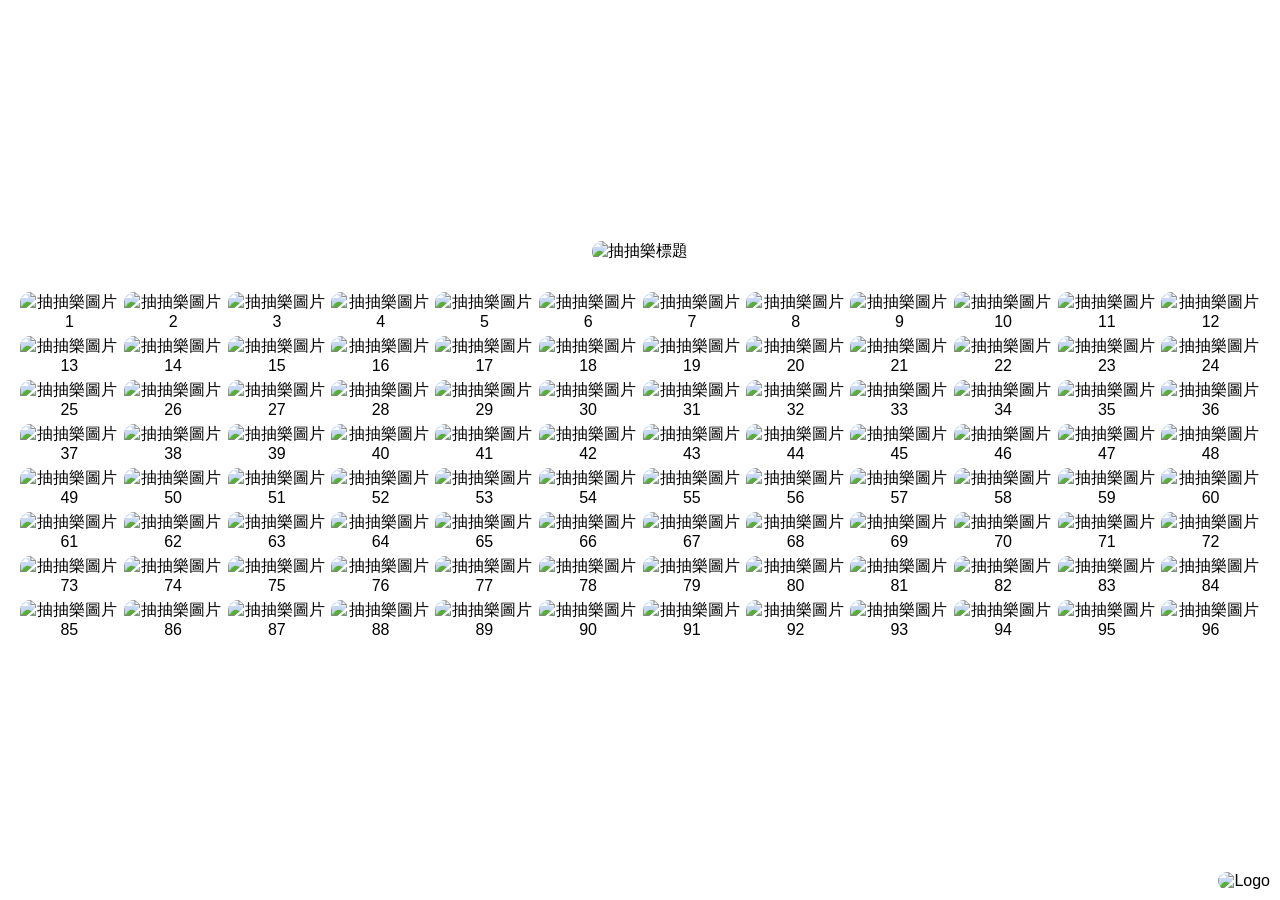
==== index.html @ bd434977 "Add files via upload" ====
<!DOCTYPE html>
<html lang="zh-Hant">
<head>
    <meta charset="UTF-8">
    <meta name="viewport" content="width=device-width, initial-scale=1.0">
    <title>抽抽樂</title>
    <link rel="stylesheet" href="styles.css">
</head>
<body>
    <div class="header">
        <img src="https://i.postimg.cc/VvWWVvG3/image.png" alt="抽抽樂標題">
    </div>
    <div class="container">
        <!-- 12*8 的格子，每個格子包含一個圖片 -->
        <!-- 以下是範例，請根據需要添加更多格子 -->
        <div class="lottery-item"><img src="https://i.postimg.cc/7hckFtT8/01.png" alt="抽抽樂圖片1" data-prize="依依的抱枕"></div>
        <div class="lottery-item"><img src="https://i.postimg.cc/pV1R5rcG/02.png" alt="抽抽樂圖片2" data-prize="依依的杯墊"></div>
        <div class="lottery-item"><img src="https://i.postimg.cc/VkX8hRfp/03.png" alt="抽抽樂圖片3" data-prize="依依的杯墊"></div>
        <div class="lottery-item"><img src="https://i.postimg.cc/7hckFtT8/01.png" alt="抽抽樂圖片4" data-prize="依依的抱枕"></div>
        <div class="lottery-item"><img src="https://i.postimg.cc/pV1R5rcG/02.png" alt="抽抽樂圖片5" data-prize="依依的杯墊"></div>
        <div class="lottery-item"><img src="https://i.postimg.cc/VkX8hRfp/03.png" alt="抽抽樂圖片6" data-prize="依依的杯墊"></div>
        <div class="lottery-item"><img src="https://i.postimg.cc/7hckFtT8/01.png" alt="抽抽樂圖片7" data-prize="依依的抱枕"></div>
        <div class="lottery-item"><img src="https://i.postimg.cc/pV1R5rcG/02.png" alt="抽抽樂圖片8" data-prize="依依的杯墊"></div>
        <div class="lottery-item"><img src="https://i.postimg.cc/VkX8hRfp/03.png" alt="抽抽樂圖片9" data-prize="依依的杯墊"></div>
        <div class="lottery-item"><img src="https://i.postimg.cc/7hckFtT8/01.png" alt="抽抽樂圖片10" data-prize="依依的抱枕"></div>
        <div class="lottery-item"><img src="https://i.postimg.cc/pV1R5rcG/02.png" alt="抽抽樂圖片11" data-prize="依依的杯墊"></div>
        <div class="lottery-item"><img src="https://i.postimg.cc/VkX8hRfp/03.png" alt="抽抽樂圖片12" data-prize="依依的杯墊"></div>

        <div class="lottery-item"><img src="https://i.postimg.cc/65kKzSXC/04.png" alt="抽抽樂圖片13" data-prize="依依的抱枕"></div>
        <div class="lottery-item"><img src="https://i.postimg.cc/Qx9sQDRX/05.png" alt="抽抽樂圖片14" data-prize="依依的杯墊"></div>
        <div class="lottery-item"><img src="https://i.postimg.cc/HLHg1yjx/06.png" alt="抽抽樂圖片15" data-prize="依依的杯墊"></div>
        <div class="lottery-item"><img src="https://i.postimg.cc/65kKzSXC/04.png" alt="抽抽樂圖片16" data-prize="依依的抱枕"></div>
        <div class="lottery-item"><img src="https://i.postimg.cc/Qx9sQDRX/05.png" alt="抽抽樂圖片17" data-prize="依依的杯墊"></div>
        <div class="lottery-item"><img src="https://i.postimg.cc/HLHg1yjx/06.png" alt="抽抽樂圖片18" data-prize="依依的杯墊"></div>
        <div class="lottery-item"><img src="https://i.postimg.cc/65kKzSXC/04.png" alt="抽抽樂圖片19" data-prize="依依的抱枕"></div>
        <div class="lottery-item"><img src="https://i.postimg.cc/Qx9sQDRX/05.png" alt="抽抽樂圖片20" data-prize="依依的杯墊"></div>
        <div class="lottery-item"><img src="https://i.postimg.cc/HLHg1yjx/06.png" alt="抽抽樂圖片21" data-prize="依依的杯墊"></div>
        <div class="lottery-item"><img src="https://i.postimg.cc/65kKzSXC/04.png" alt="抽抽樂圖片22" data-prize="依依的抱枕"></div>
        <div class="lottery-item"><img src="https://i.postimg.cc/Qx9sQDRX/05.png" alt="抽抽樂圖片23" data-prize="依依的杯墊"></div>
        <div class="lottery-item"><img src="https://i.postimg.cc/HLHg1yjx/06.png" alt="抽抽樂圖片24" data-prize="依依的杯墊"></div>

        <div class="lottery-item"><img src="https://i.postimg.cc/7hckFtT8/01.png" alt="抽抽樂圖片25" data-prize="依依的抱枕"></div>
        <div class="lottery-item"><img src="https://i.postimg.cc/pV1R5rcG/02.png" alt="抽抽樂圖片26" data-prize="依依的杯墊"></div>
        <div class="lottery-item"><img src="https://i.postimg.cc/VkX8hRfp/03.png" alt="抽抽樂圖片27" data-prize="依依的杯墊"></div>
        <div class="lottery-item"><img src="https://i.postimg.cc/7hckFtT8/01.png" alt="抽抽樂圖片28" data-prize="依依的抱枕"></div>
        <div class="lottery-item"><img src="https://i.postimg.cc/pV1R5rcG/02.png" alt="抽抽樂圖片29" data-prize="依依的杯墊"></div>
        <div class="lottery-item"><img src="https://i.postimg.cc/VkX8hRfp/03.png" alt="抽抽樂圖片30" data-prize="依依的杯墊"></div>
        <div class="lottery-item"><img src="https://i.postimg.cc/7hckFtT8/01.png" alt="抽抽樂圖片31" data-prize="依依的抱枕"></div>
        <div class="lottery-item"><img src="https://i.postimg.cc/pV1R5rcG/02.png" alt="抽抽樂圖片32" data-prize="依依的杯墊"></div>
        <div class="lottery-item"><img src="https://i.postimg.cc/VkX8hRfp/03.png" alt="抽抽樂圖片33" data-prize="依依的杯墊"></div>
        <div class="lottery-item"><img src="https://i.postimg.cc/7hckFtT8/01.png" alt="抽抽樂圖片34" data-prize="依依的抱枕"></div>
        <div class="lottery-item"><img src="https://i.postimg.cc/pV1R5rcG/02.png" alt="抽抽樂圖片35" data-prize="依依的杯墊"></div>
        <div class="lottery-item"><img src="https://i.postimg.cc/VkX8hRfp/03.png" alt="抽抽樂圖片36" data-prize="依依的杯墊"></div>

        <div class="lottery-item"><img src="https://i.postimg.cc/65kKzSXC/04.png" alt="抽抽樂圖片37" data-prize="依依的抱枕"></div>
        <div class="lottery-item"><img src="https://i.postimg.cc/Qx9sQDRX/05.png" alt="抽抽樂圖片38" data-prize="依依的杯墊"></div>
        <div class="lottery-item"><img src="https://i.postimg.cc/HLHg1yjx/06.png" alt="抽抽樂圖片39" data-prize="依依的杯墊"></div>
        <div class="lottery-item"><img src="https://i.postimg.cc/65kKzSXC/04.png" alt="抽抽樂圖片40" data-prize="依依的抱枕"></div>
        <div class="lottery-item"><img src="https://i.postimg.cc/Qx9sQDRX/05.png" alt="抽抽樂圖片41" data-prize="依依的杯墊"></div>
        <div class="lottery-item"><img src="https://i.postimg.cc/HLHg1yjx/06.png" alt="抽抽樂圖片42" data-prize="依依的杯墊"></div>
        <div class="lottery-item"><img src="https://i.postimg.cc/65kKzSXC/04.png" alt="抽抽樂圖片43" data-prize="依依的抱枕"></div>
        <div class="lottery-item"><img src="https://i.postimg.cc/Qx9sQDRX/05.png" alt="抽抽樂圖片44" data-prize="依依的杯墊"></div>
        <div class="lottery-item"><img src="https://i.postimg.cc/HLHg1yjx/06.png" alt="抽抽樂圖片45" data-prize="依依的杯墊"></div>
        <div class="lottery-item"><img src="https://i.postimg.cc/65kKzSXC/04.png" alt="抽抽樂圖片46" data-prize="依依的抱枕"></div>
        <div class="lottery-item"><img src="https://i.postimg.cc/Qx9sQDRX/05.png" alt="抽抽樂圖片47" data-prize="依依的杯墊"></div>
        <div class="lottery-item"><img src="https://i.postimg.cc/HLHg1yjx/06.png" alt="抽抽樂圖片48" data-prize="依依的杯墊"></div>

        <div class="lottery-item"><img src="https://i.postimg.cc/7hckFtT8/01.png" alt="抽抽樂圖片49" data-prize="依依的抱枕"></div>
        <div class="lottery-item"><img src="https://i.postimg.cc/pV1R5rcG/02.png" alt="抽抽樂圖片50" data-prize="依依的杯墊"></div>
        <div class="lottery-item"><img src="https://i.postimg.cc/VkX8hRfp/03.png" alt="抽抽樂圖片51" data-prize="依依的杯墊"></div>
        <div class="lottery-item"><img src="https://i.postimg.cc/7hckFtT8/01.png" alt="抽抽樂圖片52" data-prize="依依的抱枕"></div>
        <div class="lottery-item"><img src="https://i.postimg.cc/pV1R5rcG/02.png" alt="抽抽樂圖片53" data-prize="依依的杯墊"></div>
        <div class="lottery-item"><img src="https://i.postimg.cc/VkX8hRfp/03.png" alt="抽抽樂圖片54" data-prize="依依的杯墊"></div>
        <div class="lottery-item"><img src="https://i.postimg.cc/7hckFtT8/01.png" alt="抽抽樂圖片55" data-prize="依依的抱枕"></div>
        <div class="lottery-item"><img src="https://i.postimg.cc/pV1R5rcG/02.png" alt="抽抽樂圖片56" data-prize="依依的杯墊"></div>
        <div class="lottery-item"><img src="https://i.postimg.cc/VkX8hRfp/03.png" alt="抽抽樂圖片57" data-prize="依依的杯墊"></div>
        <div class="lottery-item"><img src="https://i.postimg.cc/7hckFtT8/01.png" alt="抽抽樂圖片58" data-prize="依依的抱枕"></div>
        <div class="lottery-item"><img src="https://i.postimg.cc/pV1R5rcG/02.png" alt="抽抽樂圖片59" data-prize="依依的杯墊"></div>
        <div class="lottery-item"><img src="https://i.postimg.cc/VkX8hRfp/03.png" alt="抽抽樂圖片60" data-prize="依依的杯墊"></div>

        <div class="lottery-item"><img src="https://i.postimg.cc/65kKzSXC/04.png" alt="抽抽樂圖片61" data-prize="依依的抱枕"></div>
        <div class="lottery-item"><img src="https://i.postimg.cc/Qx9sQDRX/05.png" alt="抽抽樂圖片62" data-prize="依依的杯墊"></div>
        <div class="lottery-item"><img src="https://i.postimg.cc/HLHg1yjx/06.png" alt="抽抽樂圖片63" data-prize="依依的杯墊"></div>
        <div class="lottery-item"><img src="https://i.postimg.cc/65kKzSXC/04.png" alt="抽抽樂圖片64" data-prize="依依的抱枕"></div>
        <div class="lottery-item"><img src="https://i.postimg.cc/Qx9sQDRX/05.png" alt="抽抽樂圖片65" data-prize="依依的杯墊"></div>
        <div class="lottery-item"><img src="https://i.postimg.cc/HLHg1yjx/06.png" alt="抽抽樂圖片66" data-prize="依依的杯墊"></div>
        <div class="lottery-item"><img src="https://i.postimg.cc/65kKzSXC/04.png" alt="抽抽樂圖片67" data-prize="依依的抱枕"></div>
        <div class="lottery-item"><img src="https://i.postimg.cc/Qx9sQDRX/05.png" alt="抽抽樂圖片68" data-prize="依依的杯墊"></div>
        <div class="lottery-item"><img src="https://i.postimg.cc/HLHg1yjx/06.png" alt="抽抽樂圖片69" data-prize="依依的杯墊"></div>
        <div class="lottery-item"><img src="https://i.postimg.cc/65kKzSXC/04.png" alt="抽抽樂圖片70" data-prize="依依的抱枕"></div>
        <div class="lottery-item"><img src="https://i.postimg.cc/Qx9sQDRX/05.png" alt="抽抽樂圖片71" data-prize="依依的杯墊"></div>
        <div class="lottery-item"><img src="https://i.postimg.cc/HLHg1yjx/06.png" alt="抽抽樂圖片72" data-prize="依依的杯墊"></div>

        <div class="lottery-item"><img src="https://i.postimg.cc/7hckFtT8/01.png" alt="抽抽樂圖片73" data-prize="依依的抱枕"></div>
        <div class="lottery-item"><img src="https://i.postimg.cc/pV1R5rcG/02.png" alt="抽抽樂圖片74" data-prize="依依的杯墊"></div>
        <div class="lottery-item"><img src="https://i.postimg.cc/VkX8hRfp/03.png" alt="抽抽樂圖片75" data-prize="依依的杯墊"></div>
        <div class="lottery-item"><img src="https://i.postimg.cc/7hckFtT8/01.png" alt="抽抽樂圖片76" data-prize="依依的抱枕"></div>
        <div class="lottery-item"><img src="https://i.postimg.cc/pV1R5rcG/02.png" alt="抽抽樂圖片77" data-prize="依依的杯墊"></div>
        <div class="lottery-item"><img src="https://i.postimg.cc/VkX8hRfp/03.png" alt="抽抽樂圖片78" data-prize="依依的杯墊"></div>
        <div class="lottery-item"><img src="https://i.postimg.cc/7hckFtT8/01.png" alt="抽抽樂圖片79" data-prize="依依的抱枕"></div>
        <div class="lottery-item"><img src="https://i.postimg.cc/pV1R5rcG/02.png" alt="抽抽樂圖片80" data-prize="依依的杯墊"></div>
        <div class="lottery-item"><img src="https://i.postimg.cc/VkX8hRfp/03.png" alt="抽抽樂圖片81" data-prize="依依的杯墊"></div>
        <div class="lottery-item"><img src="https://i.postimg.cc/7hckFtT8/01.png" alt="抽抽樂圖片82" data-prize="依依的抱枕"></div>
        <div class="lottery-item"><img src="https://i.postimg.cc/pV1R5rcG/02.png" alt="抽抽樂圖片83" data-prize="依依的杯墊"></div>
        <div class="lottery-item"><img src="https://i.postimg.cc/VkX8hRfp/03.png" alt="抽抽樂圖片84" data-prize="依依的杯墊"></div>

        <div class="lottery-item"><img src="https://i.postimg.cc/65kKzSXC/04.png" alt="抽抽樂圖片85" data-prize="依依的抱枕"></div>
        <div class="lottery-item"><img src="https://i.postimg.cc/Qx9sQDRX/05.png" alt="抽抽樂圖片86" data-prize="依依的杯墊"></div>
        <div class="lottery-item"><img src="https://i.postimg.cc/HLHg1yjx/06.png" alt="抽抽樂圖片87" data-prize="依依的杯墊"></div>
        <div class="lottery-item"><img src="https://i.postimg.cc/65kKzSXC/04.png" alt="抽抽樂圖片88" data-prize="依依的抱枕"></div>
        <div class="lottery-item"><img src="https://i.postimg.cc/Qx9sQDRX/05.png" alt="抽抽樂圖片89" data-prize="依依的杯墊"></div>
        <div class="lottery-item"><img src="https://i.postimg.cc/HLHg1yjx/06.png" alt="抽抽樂圖片90" data-prize="依依的杯墊"></div>
        <div class="lottery-item"><img src="https://i.postimg.cc/65kKzSXC/04.png" alt="抽抽樂圖片91" data-prize="依依的抱枕"></div>
        <div class="lottery-item"><img src="https://i.postimg.cc/Qx9sQDRX/05.png" alt="抽抽樂圖片92" data-prize="依依的杯墊"></div>
        <div class="lottery-item"><img src="https://i.postimg.cc/HLHg1yjx/06.png" alt="抽抽樂圖片93" data-prize="依依的杯墊"></div>
        <div class="lottery-item"><img src="https://i.postimg.cc/65kKzSXC/04.png" alt="抽抽樂圖片94" data-prize="依依的抱枕"></div>
        <div class="lottery-item"><img src="https://i.postimg.cc/Qx9sQDRX/05.png" alt="抽抽樂圖片95" data-prize="依依的杯墊"></div>
        <div class="lottery-item"><img src="https://i.postimg.cc/HLHg1yjx/06.png" alt="抽抽樂圖片96" data-prize="依依的杯墊"></div>
        <!-- 添加更多格子 -->
        <!-- 重複這段代碼以達到 12*8 的格子數量 -->
    </div>
    <div class="logo">
        <img src="https://i.postimg.cc/qR5TCBxH/logo.png" alt="Logo">
    </div>
    <audio id="clickSound" src="your-sound-file-url.mp3"></audio>
    <script src="script.js"></script>
</body>
</html>
---- styles.css ----
body {
    display: flex;
    flex-direction: column;
    justify-content: center;
    align-items: center;
    height: 100vh;
    margin: 0;
    font-family: Arial, sans-serif;
    background-image: url('https://i.postimg.cc/Gmsqb763/image.png');
    background-size: cover;
    background-position: center;
}
.header img {
    max-width: 100%;
    height: auto;
    margin-bottom: 10px; /* 減少標題圖片與格子之間的空間 */
}
.container {
    display: grid;
    grid-template-columns: repeat(12, 1fr);
    gap: 5px; /* 減少格子之間的空間 */
    text-align: center;
    background: rgba(255, 255, 255, 0.8);
    padding: 20px;
    border-radius: 10px;
}
.lottery-item {
    cursor: pointer;
}
img {
    max-width: 100%;
    height: auto;
    border-radius: 10px;
}
.hidden {
    display: none;
}
.logo {
    position: fixed;
    bottom: 10px;
    right: 10px;
}
.logo img {
    width: 150px; /* 調整 logo 的大小 */
    height: auto;
}
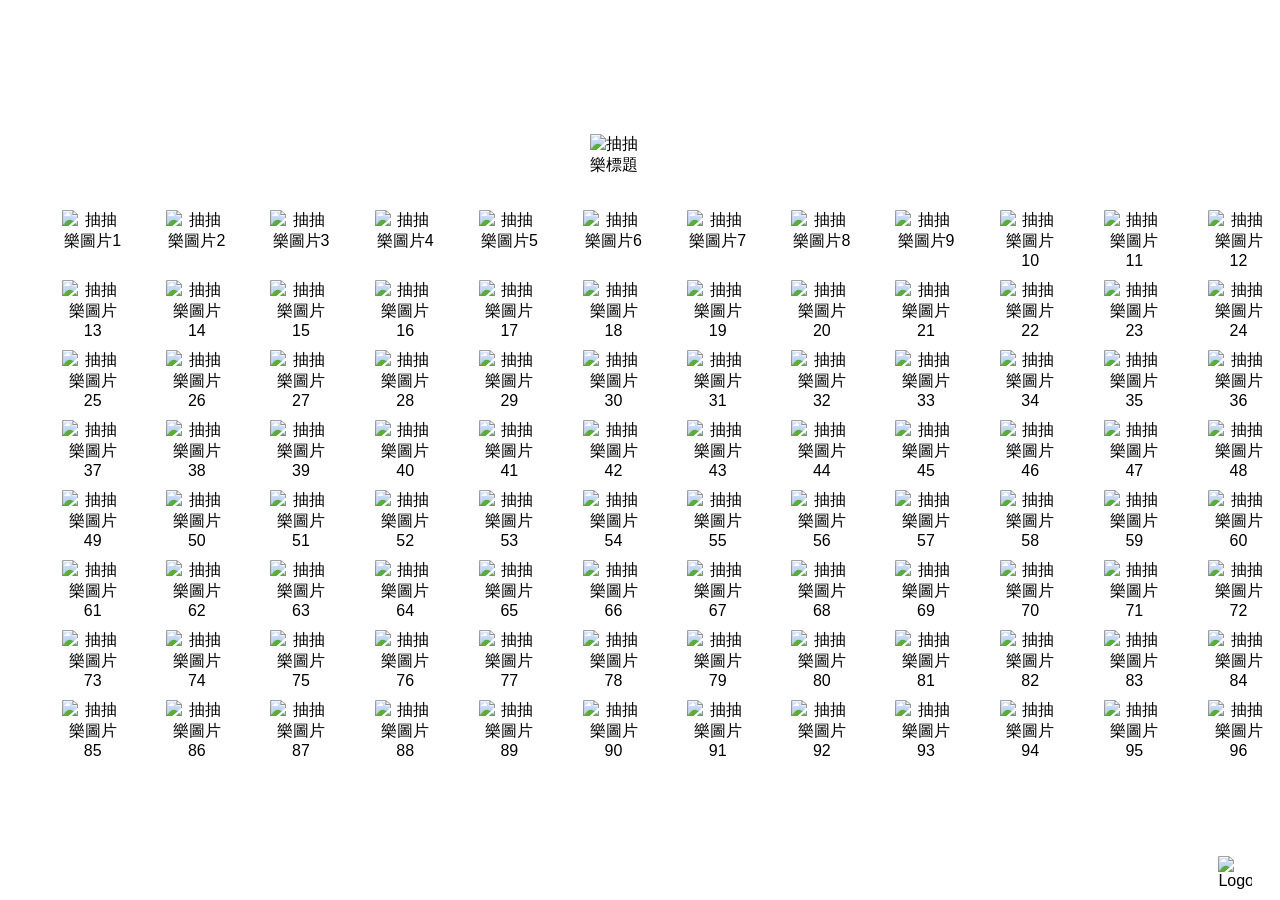
==== commit c24125a3: "Add files via upload" ====
--- a/index.html
+++ b/index.html
@@ -8,7 +8,7 @@
 </head>
 <body>
     <div class="header">
-        <img src="https://i.postimg.cc/VvWWVvG3/image.png" alt="抽抽樂標題">
+        <img src="https://i.postimg.cc/qBjDkZMy/01.png" alt="抽抽樂標題">
     </div>
     <div class="container">
         <!-- 12*8 的格子，每個格子包含一個圖片 -->
--- a/styles.css
+++ b/styles.css
@@ -1,24 +1,31 @@
 body {
     display: flex;
+    position: relative;
+    top: 80%; 
     flex-direction: column;
     justify-content: center;
     align-items: center;
     height: 100vh;
     margin: 0;
     font-family: Arial, sans-serif;
-    background-image: url('https://i.postimg.cc/Gmsqb763/image.png');
+    background-image: url('https://cdn.discordapp.com/attachments/1105202386240282705/1105930840313180260/3_.png?ex=66a4999b&is=66a3481b&hm=872eeb6fa3586f71c92617bd0ecfc0d240255f420a765641bd1910d22cd20608&');
     background-size: cover;
+    background-repeat: no-repeat;
     background-position: center;
 }
 .header img {
-    max-width: 100%;
+    max-width: 50%;
+    position: relative;
+    top: 10%; right: 2%;
     height: auto;
     margin-bottom: 10px; /* 減少標題圖片與格子之間的空間 */
 }
 .container {
     display: grid;
+    position: relative;
+    top: 1%; left: 2%;
     grid-template-columns: repeat(12, 1fr);
-    gap: 5px; /* 減少格子之間的空間 */
+    gap: 10px; /* 減少格子之間的空間 */
     text-align: center;
     background: rgba(255, 255, 255, 0.8);
     padding: 20px;
@@ -28,9 +35,9 @@
     cursor: pointer;
 }
 img {
-    max-width: 100%;
-    height: auto;
-    border-radius: 10px;
+    max-width: 65%;
+    height: 100%;
+    border-radius: 1px;
 }
 .hidden {
     display: none;
@@ -41,6 +48,6 @@
     right: 10px;
 }
 .logo img {
-    width: 150px; /* 調整 logo 的大小 */
+    width: 250px; /* 調整 logo 的大小 */
     height: auto;
 }
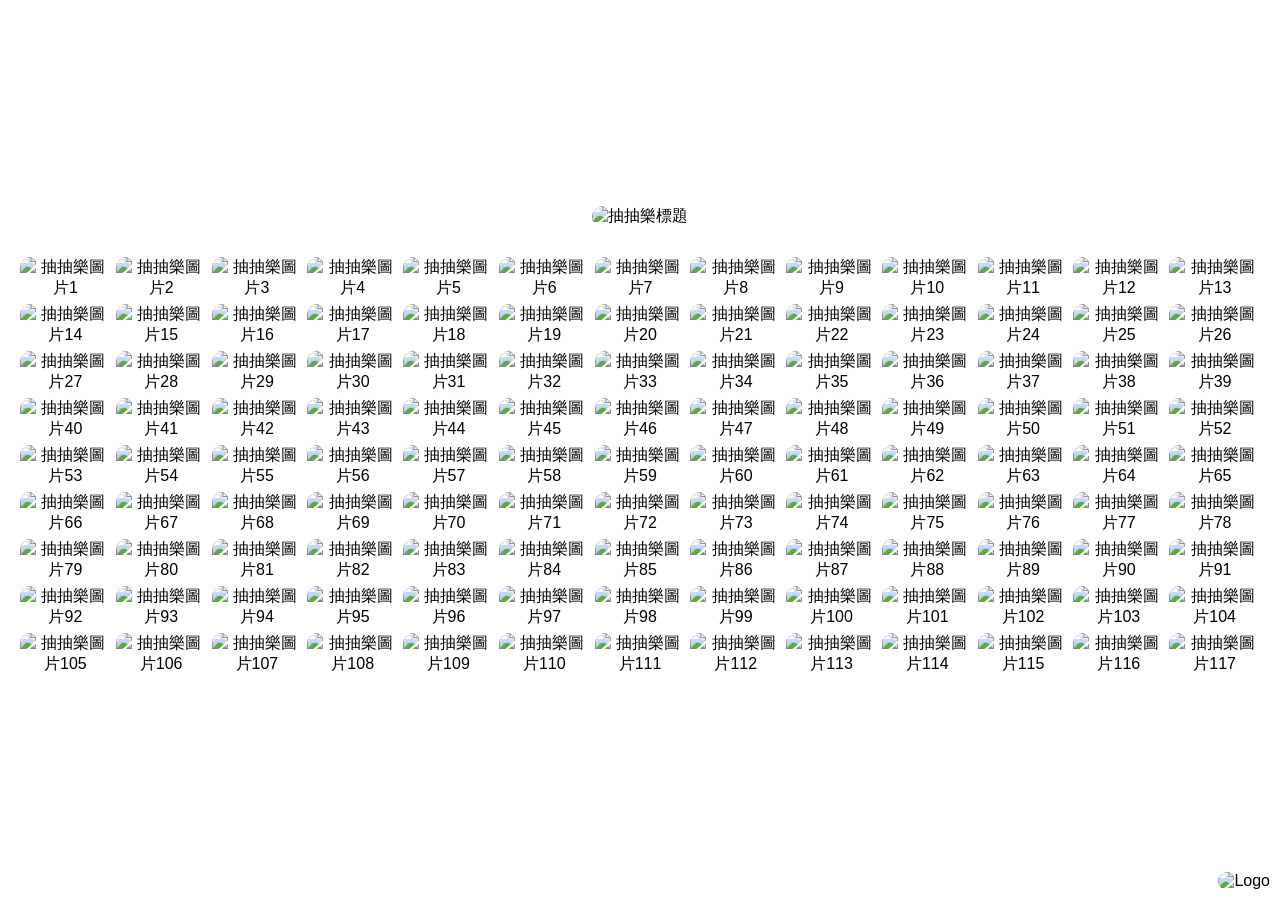
==== commit 1e07f4b9: "Add files via upload" ====
--- a/index.html
+++ b/index.html
@@ -13,109 +13,132 @@
     <div class="container">
         <!-- 12*8 的格子，每個格子包含一個圖片 -->
         <!-- 以下是範例，請根據需要添加更多格子 -->
-        <div class="lottery-item"><img src="https://i.postimg.cc/7hckFtT8/01.png" alt="抽抽樂圖片1" data-prize="依依的抱枕"></div>
-        <div class="lottery-item"><img src="https://i.postimg.cc/pV1R5rcG/02.png" alt="抽抽樂圖片2" data-prize="依依的杯墊"></div>
-        <div class="lottery-item"><img src="https://i.postimg.cc/VkX8hRfp/03.png" alt="抽抽樂圖片3" data-prize="依依的杯墊"></div>
-        <div class="lottery-item"><img src="https://i.postimg.cc/7hckFtT8/01.png" alt="抽抽樂圖片4" data-prize="依依的抱枕"></div>
-        <div class="lottery-item"><img src="https://i.postimg.cc/pV1R5rcG/02.png" alt="抽抽樂圖片5" data-prize="依依的杯墊"></div>
-        <div class="lottery-item"><img src="https://i.postimg.cc/VkX8hRfp/03.png" alt="抽抽樂圖片6" data-prize="依依的杯墊"></div>
-        <div class="lottery-item"><img src="https://i.postimg.cc/7hckFtT8/01.png" alt="抽抽樂圖片7" data-prize="依依的抱枕"></div>
-        <div class="lottery-item"><img src="https://i.postimg.cc/pV1R5rcG/02.png" alt="抽抽樂圖片8" data-prize="依依的杯墊"></div>
-        <div class="lottery-item"><img src="https://i.postimg.cc/VkX8hRfp/03.png" alt="抽抽樂圖片9" data-prize="依依的杯墊"></div>
-        <div class="lottery-item"><img src="https://i.postimg.cc/7hckFtT8/01.png" alt="抽抽樂圖片10" data-prize="依依的抱枕"></div>
-        <div class="lottery-item"><img src="https://i.postimg.cc/pV1R5rcG/02.png" alt="抽抽樂圖片11" data-prize="依依的杯墊"></div>
-        <div class="lottery-item"><img src="https://i.postimg.cc/VkX8hRfp/03.png" alt="抽抽樂圖片12" data-prize="依依的杯墊"></div>
+        <div class="lottery-item"><img src="https://i.postimg.cc/bv5RsXcG/image.png" alt="抽抽樂圖片1" data-prize="空位"></div>
+        <div class="lottery-item"><img src="https://i.postimg.cc/QtNfWgVP/A.png" alt="抽抽樂圖片2" data-prize="A"></div>
+        <div class="lottery-item"><img src="https://i.postimg.cc/bJ630Gtv/B.png" alt="抽抽樂圖片3" data-prize="B"></div>
+        <div class="lottery-item"><img src="https://i.postimg.cc/hvfM2SL1/C.png" alt="抽抽樂圖片4" data-prize="C"></div>
+        <div class="lottery-item"><img src="https://i.postimg.cc/J0vxg9KV/D.png" alt="抽抽樂圖片5" data-prize="D"></div>
+        <div class="lottery-item"><img src="https://i.postimg.cc/HWh6VymZ/E.png" alt="抽抽樂圖片6" data-prize="E"></div>
+        <div class="lottery-item"><img src="https://i.postimg.cc/jdnZNSds/F.png" alt="抽抽樂圖片7" data-prize="F"></div>
+        <div class="lottery-item"><img src="https://i.postimg.cc/rw6g92K5/G.png" alt="抽抽樂圖片8" data-prize="G"></div>
+        <div class="lottery-item"><img src="https://i.postimg.cc/XYwLH1Cm/H.png" alt="抽抽樂圖片9" data-prize="H"></div>
+        <div class="lottery-item"><img src="https://i.postimg.cc/g0mDfyyJ/I.png" alt="抽抽樂圖片10" data-prize="I"></div>
+        <div class="lottery-item"><img src="https://i.postimg.cc/tgk5y1Dz/J.png" alt="抽抽樂圖片11" data-prize="J"></div>
+        <div class="lottery-item"><img src="https://i.postimg.cc/DZzcz2M3/K.png" alt="抽抽樂圖片12" data-prize="K"></div>
+        <div class="lottery-item"><img src="https://i.postimg.cc/NMPk9W39/L.png" alt="抽抽樂圖片13" data-prize="L"></div>
 
-        <div class="lottery-item"><img src="https://i.postimg.cc/65kKzSXC/04.png" alt="抽抽樂圖片13" data-prize="依依的抱枕"></div>
-        <div class="lottery-item"><img src="https://i.postimg.cc/Qx9sQDRX/05.png" alt="抽抽樂圖片14" data-prize="依依的杯墊"></div>
-        <div class="lottery-item"><img src="https://i.postimg.cc/HLHg1yjx/06.png" alt="抽抽樂圖片15" data-prize="依依的杯墊"></div>
-        <div class="lottery-item"><img src="https://i.postimg.cc/65kKzSXC/04.png" alt="抽抽樂圖片16" data-prize="依依的抱枕"></div>
-        <div class="lottery-item"><img src="https://i.postimg.cc/Qx9sQDRX/05.png" alt="抽抽樂圖片17" data-prize="依依的杯墊"></div>
-        <div class="lottery-item"><img src="https://i.postimg.cc/HLHg1yjx/06.png" alt="抽抽樂圖片18" data-prize="依依的杯墊"></div>
-        <div class="lottery-item"><img src="https://i.postimg.cc/65kKzSXC/04.png" alt="抽抽樂圖片19" data-prize="依依的抱枕"></div>
-        <div class="lottery-item"><img src="https://i.postimg.cc/Qx9sQDRX/05.png" alt="抽抽樂圖片20" data-prize="依依的杯墊"></div>
-        <div class="lottery-item"><img src="https://i.postimg.cc/HLHg1yjx/06.png" alt="抽抽樂圖片21" data-prize="依依的杯墊"></div>
-        <div class="lottery-item"><img src="https://i.postimg.cc/65kKzSXC/04.png" alt="抽抽樂圖片22" data-prize="依依的抱枕"></div>
-        <div class="lottery-item"><img src="https://i.postimg.cc/Qx9sQDRX/05.png" alt="抽抽樂圖片23" data-prize="依依的杯墊"></div>
-        <div class="lottery-item"><img src="https://i.postimg.cc/HLHg1yjx/06.png" alt="抽抽樂圖片24" data-prize="依依的杯墊"></div>
+        <div class="lottery-item"><img src="https://i.postimg.cc/NFMCZ8cT/1.png" alt="抽抽樂圖片14" data-prize="數字1"></div>
+        <div class="lottery-item"><img src="https://i.postimg.cc/7hckFtT8/01.png" alt="抽抽樂圖片15" data-prize="依依的杯墊"></div>
+        <div class="lottery-item"><img src="https://i.postimg.cc/pV1R5rcG/02.png" alt="抽抽樂圖片16" data-prize="依依的抱枕"></div>
+        <div class="lottery-item"><img src="https://i.postimg.cc/VkX8hRfp/03.png" alt="抽抽樂圖片17" data-prize="依依的杯墊"></div>
+        <div class="lottery-item"><img src="https://i.postimg.cc/7hckFtT8/01.png" alt="抽抽樂圖片18" data-prize="依依的杯墊"></div>
+        <div class="lottery-item"><img src="https://i.postimg.cc/pV1R5rcG/02.png" alt="抽抽樂圖片19" data-prize="依依的抱枕"></div>
+        <div class="lottery-item"><img src="https://i.postimg.cc/VkX8hRfp/03.png" alt="抽抽樂圖片20" data-prize="依依的杯墊"></div>
+        <div class="lottery-item"><img src="https://i.postimg.cc/7hckFtT8/01.png" alt="抽抽樂圖片21" data-prize="依依的杯墊"></div>
+        <div class="lottery-item"><img src="https://i.postimg.cc/pV1R5rcG/02.png" alt="抽抽樂圖片22" data-prize="依依的抱枕"></div>
+        <div class="lottery-item"><img src="https://i.postimg.cc/VkX8hRfp/03.png" alt="抽抽樂圖片23" data-prize="依依的杯墊"></div>
+        <div class="lottery-item"><img src="https://i.postimg.cc/7hckFtT8/01.png" alt="抽抽樂圖片24" data-prize="依依的杯墊"></div>
+        <div class="lottery-item"><img src="https://i.postimg.cc/pV1R5rcG/02.png" alt="抽抽樂圖片25" data-prize="依依的抱枕"></div>
+        <div class="lottery-item"><img src="https://i.postimg.cc/VkX8hRfp/03.png" alt="抽抽樂圖片26" data-prize="依依的杯墊"></div>
 
-        <div class="lottery-item"><img src="https://i.postimg.cc/7hckFtT8/01.png" alt="抽抽樂圖片25" data-prize="依依的抱枕"></div>
-        <div class="lottery-item"><img src="https://i.postimg.cc/pV1R5rcG/02.png" alt="抽抽樂圖片26" data-prize="依依的杯墊"></div>
-        <div class="lottery-item"><img src="https://i.postimg.cc/VkX8hRfp/03.png" alt="抽抽樂圖片27" data-prize="依依的杯墊"></div>
-        <div class="lottery-item"><img src="https://i.postimg.cc/7hckFtT8/01.png" alt="抽抽樂圖片28" data-prize="依依的抱枕"></div>
-        <div class="lottery-item"><img src="https://i.postimg.cc/pV1R5rcG/02.png" alt="抽抽樂圖片29" data-prize="依依的杯墊"></div>
-        <div class="lottery-item"><img src="https://i.postimg.cc/VkX8hRfp/03.png" alt="抽抽樂圖片30" data-prize="依依的杯墊"></div>
-        <div class="lottery-item"><img src="https://i.postimg.cc/7hckFtT8/01.png" alt="抽抽樂圖片31" data-prize="依依的抱枕"></div>
-        <div class="lottery-item"><img src="https://i.postimg.cc/pV1R5rcG/02.png" alt="抽抽樂圖片32" data-prize="依依的杯墊"></div>
-        <div class="lottery-item"><img src="https://i.postimg.cc/VkX8hRfp/03.png" alt="抽抽樂圖片33" data-prize="依依的杯墊"></div>
-        <div class="lottery-item"><img src="https://i.postimg.cc/7hckFtT8/01.png" alt="抽抽樂圖片34" data-prize="依依的抱枕"></div>
-        <div class="lottery-item"><img src="https://i.postimg.cc/pV1R5rcG/02.png" alt="抽抽樂圖片35" data-prize="依依的杯墊"></div>
-        <div class="lottery-item"><img src="https://i.postimg.cc/VkX8hRfp/03.png" alt="抽抽樂圖片36" data-prize="依依的杯墊"></div>
-
+        <div class="lottery-item"><img src="https://i.postimg.cc/pr6cv9WS/2.png" alt="抽抽樂圖片27" data-prize="數字2"></div>
+        <div class="lottery-item"><img src="https://i.postimg.cc/65kKzSXC/04.png" alt="抽抽樂圖片28" data-prize="依依的抱枕"></div>
+        <div class="lottery-item"><img src="https://i.postimg.cc/Qx9sQDRX/05.png" alt="抽抽樂圖片29" data-prize="依依的杯墊"></div>
+        <div class="lottery-item"><img src="https://i.postimg.cc/HLHg1yjx/06.png" alt="抽抽樂圖片30" data-prize="依依的杯墊"></div>
+        <div class="lottery-item"><img src="https://i.postimg.cc/65kKzSXC/04.png" alt="抽抽樂圖片31" data-prize="依依的抱枕"></div>
+        <div class="lottery-item"><img src="https://i.postimg.cc/Qx9sQDRX/05.png" alt="抽抽樂圖片32" data-prize="依依的杯墊"></div>
+        <div class="lottery-item"><img src="https://i.postimg.cc/HLHg1yjx/06.png" alt="抽抽樂圖片33" data-prize="依依的杯墊"></div>
+        <div class="lottery-item"><img src="https://i.postimg.cc/65kKzSXC/04.png" alt="抽抽樂圖片34" data-prize="依依的抱枕"></div>
+        <div class="lottery-item"><img src="https://i.postimg.cc/Qx9sQDRX/05.png" alt="抽抽樂圖片35" data-prize="依依的杯墊"></div>
+        <div class="lottery-item"><img src="https://i.postimg.cc/HLHg1yjx/06.png" alt="抽抽樂圖片36" data-prize="依依的杯墊"></div>
         <div class="lottery-item"><img src="https://i.postimg.cc/65kKzSXC/04.png" alt="抽抽樂圖片37" data-prize="依依的抱枕"></div>
         <div class="lottery-item"><img src="https://i.postimg.cc/Qx9sQDRX/05.png" alt="抽抽樂圖片38" data-prize="依依的杯墊"></div>
         <div class="lottery-item"><img src="https://i.postimg.cc/HLHg1yjx/06.png" alt="抽抽樂圖片39" data-prize="依依的杯墊"></div>
-        <div class="lottery-item"><img src="https://i.postimg.cc/65kKzSXC/04.png" alt="抽抽樂圖片40" data-prize="依依的抱枕"></div>
-        <div class="lottery-item"><img src="https://i.postimg.cc/Qx9sQDRX/05.png" alt="抽抽樂圖片41" data-prize="依依的杯墊"></div>
-        <div class="lottery-item"><img src="https://i.postimg.cc/HLHg1yjx/06.png" alt="抽抽樂圖片42" data-prize="依依的杯墊"></div>
-        <div class="lottery-item"><img src="https://i.postimg.cc/65kKzSXC/04.png" alt="抽抽樂圖片43" data-prize="依依的抱枕"></div>
-        <div class="lottery-item"><img src="https://i.postimg.cc/Qx9sQDRX/05.png" alt="抽抽樂圖片44" data-prize="依依的杯墊"></div>
-        <div class="lottery-item"><img src="https://i.postimg.cc/HLHg1yjx/06.png" alt="抽抽樂圖片45" data-prize="依依的杯墊"></div>
-        <div class="lottery-item"><img src="https://i.postimg.cc/65kKzSXC/04.png" alt="抽抽樂圖片46" data-prize="依依的抱枕"></div>
-        <div class="lottery-item"><img src="https://i.postimg.cc/Qx9sQDRX/05.png" alt="抽抽樂圖片47" data-prize="依依的杯墊"></div>
-        <div class="lottery-item"><img src="https://i.postimg.cc/HLHg1yjx/06.png" alt="抽抽樂圖片48" data-prize="依依的杯墊"></div>
 
-        <div class="lottery-item"><img src="https://i.postimg.cc/7hckFtT8/01.png" alt="抽抽樂圖片49" data-prize="依依的抱枕"></div>
-        <div class="lottery-item"><img src="https://i.postimg.cc/pV1R5rcG/02.png" alt="抽抽樂圖片50" data-prize="依依的杯墊"></div>
-        <div class="lottery-item"><img src="https://i.postimg.cc/VkX8hRfp/03.png" alt="抽抽樂圖片51" data-prize="依依的杯墊"></div>
-        <div class="lottery-item"><img src="https://i.postimg.cc/7hckFtT8/01.png" alt="抽抽樂圖片52" data-prize="依依的抱枕"></div>
-        <div class="lottery-item"><img src="https://i.postimg.cc/pV1R5rcG/02.png" alt="抽抽樂圖片53" data-prize="依依的杯墊"></div>
-        <div class="lottery-item"><img src="https://i.postimg.cc/VkX8hRfp/03.png" alt="抽抽樂圖片54" data-prize="依依的杯墊"></div>
-        <div class="lottery-item"><img src="https://i.postimg.cc/7hckFtT8/01.png" alt="抽抽樂圖片55" data-prize="依依的抱枕"></div>
-        <div class="lottery-item"><img src="https://i.postimg.cc/pV1R5rcG/02.png" alt="抽抽樂圖片56" data-prize="依依的杯墊"></div>
-        <div class="lottery-item"><img src="https://i.postimg.cc/VkX8hRfp/03.png" alt="抽抽樂圖片57" data-prize="依依的杯墊"></div>
-        <div class="lottery-item"><img src="https://i.postimg.cc/7hckFtT8/01.png" alt="抽抽樂圖片58" data-prize="依依的抱枕"></div>
-        <div class="lottery-item"><img src="https://i.postimg.cc/pV1R5rcG/02.png" alt="抽抽樂圖片59" data-prize="依依的杯墊"></div>
-        <div class="lottery-item"><img src="https://i.postimg.cc/VkX8hRfp/03.png" alt="抽抽樂圖片60" data-prize="依依的杯墊"></div>
+        <div class="lottery-item"><img src="https://i.postimg.cc/c4v5mcTG/3.png" alt="抽抽樂圖片40" data-prize="數字3"></div>
+        <div class="lottery-item"><img src="https://i.postimg.cc/7hckFtT8/01.png" alt="抽抽樂圖片41" data-prize="依依的杯墊"></div>
+        <div class="lottery-item"><img src="https://i.postimg.cc/pV1R5rcG/02.png" alt="抽抽樂圖片42" data-prize="依依的杯墊"></div>
+        <div class="lottery-item"><img src="https://i.postimg.cc/VkX8hRfp/03.png" alt="抽抽樂圖片43" data-prize="依依的抱枕"></div>
+        <div class="lottery-item"><img src="https://i.postimg.cc/7hckFtT8/01.png" alt="抽抽樂圖片44" data-prize="依依的杯墊"></div>
+        <div class="lottery-item"><img src="https://i.postimg.cc/pV1R5rcG/02.png" alt="抽抽樂圖片45" data-prize="依依的杯墊"></div>
+        <div class="lottery-item"><img src="https://i.postimg.cc/VkX8hRfp/03.png" alt="抽抽樂圖片46" data-prize="依依的抱枕"></div>
+        <div class="lottery-item"><img src="https://i.postimg.cc/7hckFtT8/01.png" alt="抽抽樂圖片47" data-prize="依依的杯墊"></div>
+        <div class="lottery-item"><img src="https://i.postimg.cc/pV1R5rcG/02.png" alt="抽抽樂圖片48" data-prize="依依的杯墊"></div>
+        <div class="lottery-item"><img src="https://i.postimg.cc/VkX8hRfp/03.png" alt="抽抽樂圖片49" data-prize="依依的抱枕"></div>
+        <div class="lottery-item"><img src="https://i.postimg.cc/7hckFtT8/01.png" alt="抽抽樂圖片50" data-prize="依依的杯墊"></div>
+        <div class="lottery-item"><img src="https://i.postimg.cc/pV1R5rcG/02.png" alt="抽抽樂圖片51" data-prize="依依的杯墊"></div>
+        <div class="lottery-item"><img src="https://i.postimg.cc/VkX8hRfp/03.png" alt="抽抽樂圖片52" data-prize="依依的抱枕"></div>
 
-        <div class="lottery-item"><img src="https://i.postimg.cc/65kKzSXC/04.png" alt="抽抽樂圖片61" data-prize="依依的抱枕"></div>
-        <div class="lottery-item"><img src="https://i.postimg.cc/Qx9sQDRX/05.png" alt="抽抽樂圖片62" data-prize="依依的杯墊"></div>
-        <div class="lottery-item"><img src="https://i.postimg.cc/HLHg1yjx/06.png" alt="抽抽樂圖片63" data-prize="依依的杯墊"></div>
-        <div class="lottery-item"><img src="https://i.postimg.cc/65kKzSXC/04.png" alt="抽抽樂圖片64" data-prize="依依的抱枕"></div>
-        <div class="lottery-item"><img src="https://i.postimg.cc/Qx9sQDRX/05.png" alt="抽抽樂圖片65" data-prize="依依的杯墊"></div>
-        <div class="lottery-item"><img src="https://i.postimg.cc/HLHg1yjx/06.png" alt="抽抽樂圖片66" data-prize="依依的杯墊"></div>
-        <div class="lottery-item"><img src="https://i.postimg.cc/65kKzSXC/04.png" alt="抽抽樂圖片67" data-prize="依依的抱枕"></div>
-        <div class="lottery-item"><img src="https://i.postimg.cc/Qx9sQDRX/05.png" alt="抽抽樂圖片68" data-prize="依依的杯墊"></div>
-        <div class="lottery-item"><img src="https://i.postimg.cc/HLHg1yjx/06.png" alt="抽抽樂圖片69" data-prize="依依的杯墊"></div>
-        <div class="lottery-item"><img src="https://i.postimg.cc/65kKzSXC/04.png" alt="抽抽樂圖片70" data-prize="依依的抱枕"></div>
-        <div class="lottery-item"><img src="https://i.postimg.cc/Qx9sQDRX/05.png" alt="抽抽樂圖片71" data-prize="依依的杯墊"></div>
-        <div class="lottery-item"><img src="https://i.postimg.cc/HLHg1yjx/06.png" alt="抽抽樂圖片72" data-prize="依依的杯墊"></div>
+        <div class="lottery-item"><img src="https://i.postimg.cc/tRSMWc3z/4.png" alt="抽抽樂圖片53" data-prize="數字4"></div>
+        <div class="lottery-item"><img src="https://i.postimg.cc/65kKzSXC/04.png" alt="抽抽樂圖片54" data-prize="依依的杯墊"></div>
+        <div class="lottery-item"><img src="https://i.postimg.cc/Qx9sQDRX/05.png" alt="抽抽樂圖片55" data-prize="依依的抱枕"></div>
+        <div class="lottery-item"><img src="https://i.postimg.cc/HLHg1yjx/06.png" alt="抽抽樂圖片56" data-prize="依依的杯墊"></div>
+        <div class="lottery-item"><img src="https://i.postimg.cc/65kKzSXC/04.png" alt="抽抽樂圖片57" data-prize="依依的杯墊"></div>
+        <div class="lottery-item"><img src="https://i.postimg.cc/Qx9sQDRX/05.png" alt="抽抽樂圖片58" data-prize="依依的抱枕"></div>
+        <div class="lottery-item"><img src="https://i.postimg.cc/HLHg1yjx/06.png" alt="抽抽樂圖片59" data-prize="依依的杯墊"></div>
+        <div class="lottery-item"><img src="https://i.postimg.cc/65kKzSXC/04.png" alt="抽抽樂圖片60" data-prize="依依的杯墊"></div>
+        <div class="lottery-item"><img src="https://i.postimg.cc/Qx9sQDRX/05.png" alt="抽抽樂圖片61" data-prize="依依的抱枕"></div>
+        <div class="lottery-item"><img src="https://i.postimg.cc/HLHg1yjx/06.png" alt="抽抽樂圖片62" data-prize="依依的杯墊"></div>
+        <div class="lottery-item"><img src="https://i.postimg.cc/65kKzSXC/04.png" alt="抽抽樂圖片63" data-prize="依依的杯墊"></div>
+        <div class="lottery-item"><img src="https://i.postimg.cc/Qx9sQDRX/05.png" alt="抽抽樂圖片64" data-prize="依依的抱枕"></div>
+        <div class="lottery-item"><img src="https://i.postimg.cc/HLHg1yjx/06.png" alt="抽抽樂圖片65" data-prize="依依的杯墊"></div>
 
+        <div class="lottery-item"><img src="https://i.postimg.cc/7YjtQTQG/5.png" alt="抽抽樂圖片66" data-prize="數字5"></div>
+        <div class="lottery-item"><img src="https://i.postimg.cc/7hckFtT8/01.png" alt="抽抽樂圖片67" data-prize="依依的抱枕"></div>
+        <div class="lottery-item"><img src="https://i.postimg.cc/pV1R5rcG/02.png" alt="抽抽樂圖片68" data-prize="依依的杯墊"></div>
+        <div class="lottery-item"><img src="https://i.postimg.cc/VkX8hRfp/03.png" alt="抽抽樂圖片69" data-prize="依依的杯墊"></div>
+        <div class="lottery-item"><img src="https://i.postimg.cc/7hckFtT8/01.png" alt="抽抽樂圖片70" data-prize="依依的抱枕"></div>
+        <div class="lottery-item"><img src="https://i.postimg.cc/pV1R5rcG/02.png" alt="抽抽樂圖片71" data-prize="依依的杯墊"></div>
+        <div class="lottery-item"><img src="https://i.postimg.cc/VkX8hRfp/03.png" alt="抽抽樂圖片72" data-prize="依依的杯墊"></div>
         <div class="lottery-item"><img src="https://i.postimg.cc/7hckFtT8/01.png" alt="抽抽樂圖片73" data-prize="依依的抱枕"></div>
         <div class="lottery-item"><img src="https://i.postimg.cc/pV1R5rcG/02.png" alt="抽抽樂圖片74" data-prize="依依的杯墊"></div>
         <div class="lottery-item"><img src="https://i.postimg.cc/VkX8hRfp/03.png" alt="抽抽樂圖片75" data-prize="依依的杯墊"></div>
         <div class="lottery-item"><img src="https://i.postimg.cc/7hckFtT8/01.png" alt="抽抽樂圖片76" data-prize="依依的抱枕"></div>
         <div class="lottery-item"><img src="https://i.postimg.cc/pV1R5rcG/02.png" alt="抽抽樂圖片77" data-prize="依依的杯墊"></div>
         <div class="lottery-item"><img src="https://i.postimg.cc/VkX8hRfp/03.png" alt="抽抽樂圖片78" data-prize="依依的杯墊"></div>
-        <div class="lottery-item"><img src="https://i.postimg.cc/7hckFtT8/01.png" alt="抽抽樂圖片79" data-prize="依依的抱枕"></div>
-        <div class="lottery-item"><img src="https://i.postimg.cc/pV1R5rcG/02.png" alt="抽抽樂圖片80" data-prize="依依的杯墊"></div>
-        <div class="lottery-item"><img src="https://i.postimg.cc/VkX8hRfp/03.png" alt="抽抽樂圖片81" data-prize="依依的杯墊"></div>
-        <div class="lottery-item"><img src="https://i.postimg.cc/7hckFtT8/01.png" alt="抽抽樂圖片82" data-prize="依依的抱枕"></div>
-        <div class="lottery-item"><img src="https://i.postimg.cc/pV1R5rcG/02.png" alt="抽抽樂圖片83" data-prize="依依的杯墊"></div>
-        <div class="lottery-item"><img src="https://i.postimg.cc/VkX8hRfp/03.png" alt="抽抽樂圖片84" data-prize="依依的杯墊"></div>
 
-        <div class="lottery-item"><img src="https://i.postimg.cc/65kKzSXC/04.png" alt="抽抽樂圖片85" data-prize="依依的抱枕"></div>
-        <div class="lottery-item"><img src="https://i.postimg.cc/Qx9sQDRX/05.png" alt="抽抽樂圖片86" data-prize="依依的杯墊"></div>
-        <div class="lottery-item"><img src="https://i.postimg.cc/HLHg1yjx/06.png" alt="抽抽樂圖片87" data-prize="依依的杯墊"></div>
-        <div class="lottery-item"><img src="https://i.postimg.cc/65kKzSXC/04.png" alt="抽抽樂圖片88" data-prize="依依的抱枕"></div>
-        <div class="lottery-item"><img src="https://i.postimg.cc/Qx9sQDRX/05.png" alt="抽抽樂圖片89" data-prize="依依的杯墊"></div>
-        <div class="lottery-item"><img src="https://i.postimg.cc/HLHg1yjx/06.png" alt="抽抽樂圖片90" data-prize="依依的杯墊"></div>
-        <div class="lottery-item"><img src="https://i.postimg.cc/65kKzSXC/04.png" alt="抽抽樂圖片91" data-prize="依依的抱枕"></div>
-        <div class="lottery-item"><img src="https://i.postimg.cc/Qx9sQDRX/05.png" alt="抽抽樂圖片92" data-prize="依依的杯墊"></div>
-        <div class="lottery-item"><img src="https://i.postimg.cc/HLHg1yjx/06.png" alt="抽抽樂圖片93" data-prize="依依的杯墊"></div>
-        <div class="lottery-item"><img src="https://i.postimg.cc/65kKzSXC/04.png" alt="抽抽樂圖片94" data-prize="依依的抱枕"></div>
-        <div class="lottery-item"><img src="https://i.postimg.cc/Qx9sQDRX/05.png" alt="抽抽樂圖片95" data-prize="依依的杯墊"></div>
-        <div class="lottery-item"><img src="https://i.postimg.cc/HLHg1yjx/06.png" alt="抽抽樂圖片96" data-prize="依依的杯墊"></div>
+        <div class="lottery-item"><img src="https://i.postimg.cc/BnD7WQdh/6.png" alt="抽抽樂圖片79" data-prize="數字6"></div>
+        <div class="lottery-item"><img src="https://i.postimg.cc/65kKzSXC/04.png" alt="抽抽樂圖片80" data-prize="依依的杯墊"></div>
+        <div class="lottery-item"><img src="https://i.postimg.cc/Qx9sQDRX/05.png" alt="抽抽樂圖片81" data-prize="依依的杯墊"></div>
+        <div class="lottery-item"><img src="https://i.postimg.cc/HLHg1yjx/06.png" alt="抽抽樂圖片82" data-prize="依依的抱枕"></div>
+        <div class="lottery-item"><img src="https://i.postimg.cc/65kKzSXC/04.png" alt="抽抽樂圖片83" data-prize="依依的杯墊"></div>
+        <div class="lottery-item"><img src="https://i.postimg.cc/Qx9sQDRX/05.png" alt="抽抽樂圖片84" data-prize="依依的杯墊"></div>
+        <div class="lottery-item"><img src="https://i.postimg.cc/HLHg1yjx/06.png" alt="抽抽樂圖片85" data-prize="依依的抱枕"></div>
+        <div class="lottery-item"><img src="https://i.postimg.cc/65kKzSXC/04.png" alt="抽抽樂圖片86" data-prize="依依的杯墊"></div>
+        <div class="lottery-item"><img src="https://i.postimg.cc/Qx9sQDRX/05.png" alt="抽抽樂圖片87" data-prize="依依的杯墊"></div>
+        <div class="lottery-item"><img src="https://i.postimg.cc/HLHg1yjx/06.png" alt="抽抽樂圖片88" data-prize="依依的抱枕"></div>
+        <div class="lottery-item"><img src="https://i.postimg.cc/65kKzSXC/04.png" alt="抽抽樂圖片89" data-prize="依依的杯墊"></div>
+        <div class="lottery-item"><img src="https://i.postimg.cc/Qx9sQDRX/05.png" alt="抽抽樂圖片90" data-prize="依依的杯墊"></div>
+        <div class="lottery-item"><img src="https://i.postimg.cc/HLHg1yjx/06.png" alt="抽抽樂圖片91" data-prize="依依的抱枕"></div>
+
+        <div class="lottery-item"><img src="https://i.postimg.cc/YSHntB7t/7.png" alt="抽抽樂圖片92" data-prize="數字7"></div>
+        <div class="lottery-item"><img src="https://i.postimg.cc/7hckFtT8/01.png" alt="抽抽樂圖片93" data-prize="依依的杯墊"></div>
+        <div class="lottery-item"><img src="https://i.postimg.cc/pV1R5rcG/02.png" alt="抽抽樂圖片94" data-prize="依依的抱枕"></div>
+        <div class="lottery-item"><img src="https://i.postimg.cc/VkX8hRfp/03.png" alt="抽抽樂圖片95" data-prize="依依的杯墊"></div>
+        <div class="lottery-item"><img src="https://i.postimg.cc/7hckFtT8/01.png" alt="抽抽樂圖片96" data-prize="依依的杯墊"></div>
+        <div class="lottery-item"><img src="https://i.postimg.cc/pV1R5rcG/02.png" alt="抽抽樂圖片97" data-prize="依依的杯墊"></div>
+        <div class="lottery-item"><img src="https://i.postimg.cc/VkX8hRfp/03.png" alt="抽抽樂圖片98" data-prize="依依的杯墊"></div>
+        <div class="lottery-item"><img src="https://i.postimg.cc/7hckFtT8/01.png" alt="抽抽樂圖片99" data-prize="依依的杯墊"></div>
+        <div class="lottery-item"><img src="https://i.postimg.cc/pV1R5rcG/02.png" alt="抽抽樂圖片100" data-prize="依依的杯墊"></div>
+        <div class="lottery-item"><img src="https://i.postimg.cc/VkX8hRfp/03.png" alt="抽抽樂圖片101" data-prize="依依的杯墊"></div>
+        <div class="lottery-item"><img src="https://i.postimg.cc/7hckFtT8/01.png" alt="抽抽樂圖片102" data-prize="依依的杯墊"></div>
+        <div class="lottery-item"><img src="https://i.postimg.cc/pV1R5rcG/02.png" alt="抽抽樂圖片103" data-prize="依依的杯墊"></div>
+        <div class="lottery-item"><img src="https://i.postimg.cc/VkX8hRfp/03.png" alt="抽抽樂圖片104" data-prize="依依的杯墊"></div>
+
+        <div class="lottery-item"><img src="https://i.postimg.cc/DzPCZpfL/8.png" alt="抽抽樂圖片105" data-prize="數字8"></div>
+        <div class="lottery-item"><img src="https://i.postimg.cc/65kKzSXC/04.png" alt="抽抽樂圖片106" data-prize="依依的杯墊"></div>
+        <div class="lottery-item"><img src="https://i.postimg.cc/Qx9sQDRX/05.png" alt="抽抽樂圖片107" data-prize="依依的杯墊"></div>
+        <div class="lottery-item"><img src="https://i.postimg.cc/HLHg1yjx/06.png" alt="抽抽樂圖片108" data-prize="依依的杯墊"></div>
+        <div class="lottery-item"><img src="https://i.postimg.cc/65kKzSXC/04.png" alt="抽抽樂圖片109" data-prize="依依的杯墊"></div>
+        <div class="lottery-item"><img src="https://i.postimg.cc/Qx9sQDRX/05.png" alt="抽抽樂圖片110" data-prize="依依的杯墊"></div>
+        <div class="lottery-item"><img src="https://i.postimg.cc/HLHg1yjx/06.png" alt="抽抽樂圖片111" data-prize="依依的杯墊"></div>
+        <div class="lottery-item"><img src="https://i.postimg.cc/65kKzSXC/04.png" alt="抽抽樂圖片112" data-prize="依依的杯墊"></div>
+        <div class="lottery-item"><img src="https://i.postimg.cc/Qx9sQDRX/05.png" alt="抽抽樂圖片113" data-prize="依依的杯墊"></div>
+        <div class="lottery-item"><img src="https://i.postimg.cc/HLHg1yjx/06.png" alt="抽抽樂圖片114" data-prize="依依的杯墊"></div>
+        <div class="lottery-item"><img src="https://i.postimg.cc/65kKzSXC/04.png" alt="抽抽樂圖片115" data-prize="依依的杯墊"></div>
+        <div class="lottery-item"><img src="https://i.postimg.cc/Qx9sQDRX/05.png" alt="抽抽樂圖片116" data-prize="依依的杯墊"></div>
+        <div class="lottery-item"><img src="https://i.postimg.cc/HLHg1yjx/06.png" alt="抽抽樂圖片117" data-prize="依依的杯墊"></div>
+
         <!-- 添加更多格子 -->
         <!-- 重複這段代碼以達到 12*8 的格子數量 -->
     </div>
--- a/styles.css
+++ b/styles.css
@@ -1,7 +1,5 @@
 body {
     display: flex;
-    position: relative;
-    top: 80%; 
     flex-direction: column;
     justify-content: center;
     align-items: center;
@@ -10,22 +8,40 @@
     font-family: Arial, sans-serif;
     background-image: url('https://cdn.discordapp.com/attachments/1105202386240282705/1105930840313180260/3_.png?ex=66a4999b&is=66a3481b&hm=872eeb6fa3586f71c92617bd0ecfc0d240255f420a765641bd1910d22cd20608&');
     background-size: cover;
-    background-repeat: no-repeat;
     background-position: center;
 }
 .header img {
-    max-width: 50%;
-    position: relative;
-    top: 10%; right: 2%;
+    max-width: 100%;
     height: auto;
     margin-bottom: 10px; /* 減少標題圖片與格子之間的空間 */
 }
+.top-row {
+    display: flex;
+    justify-content: center;
+    gap: 5px; /* 減少橫排圖片之間的空間 */
+    margin-bottom: 10px; /* 減少橫排與主內容之間的空間 */
+}
+.top-row img {
+    max-width: 100px; /* 調整橫排圖片的大小 */
+    height: auto;
+}
+.main-content {
+    display: flex;
+}
+.side-column {
+    display: flex;
+    flex-direction: column;
+    gap: 5px; /* 減少豎排圖片之間的空間 */
+    margin-right: 10px; /* 減少豎排與主內容之間的空間 */
+}
+.side-column img {
+    max-width: 100px; /* 調整豎排圖片的大小 */
+    height: auto;
+}
 .container {
     display: grid;
-    position: relative;
-    top: 1%; left: 2%;
-    grid-template-columns: repeat(12, 1fr);
-    gap: 10px; /* 減少格子之間的空間 */
+    grid-template-columns: repeat(13, 1fr); /* 修改為 13 列 */
+    gap: 5px; /* 減少格子之間的空間 */
     text-align: center;
     background: rgba(255, 255, 255, 0.8);
     padding: 20px;
@@ -35,9 +51,9 @@
     cursor: pointer;
 }
 img {
-    max-width: 65%;
-    height: 100%;
-    border-radius: 1px;
+    max-width: 100%;
+    height: auto;
+    border-radius: 10px;
 }
 .hidden {
     display: none;
@@ -48,6 +64,6 @@
     right: 10px;
 }
 .logo img {
-    width: 250px; /* 調整 logo 的大小 */
+    width: 500px; /* 調整 logo 的大小 */
     height: auto;
 }
